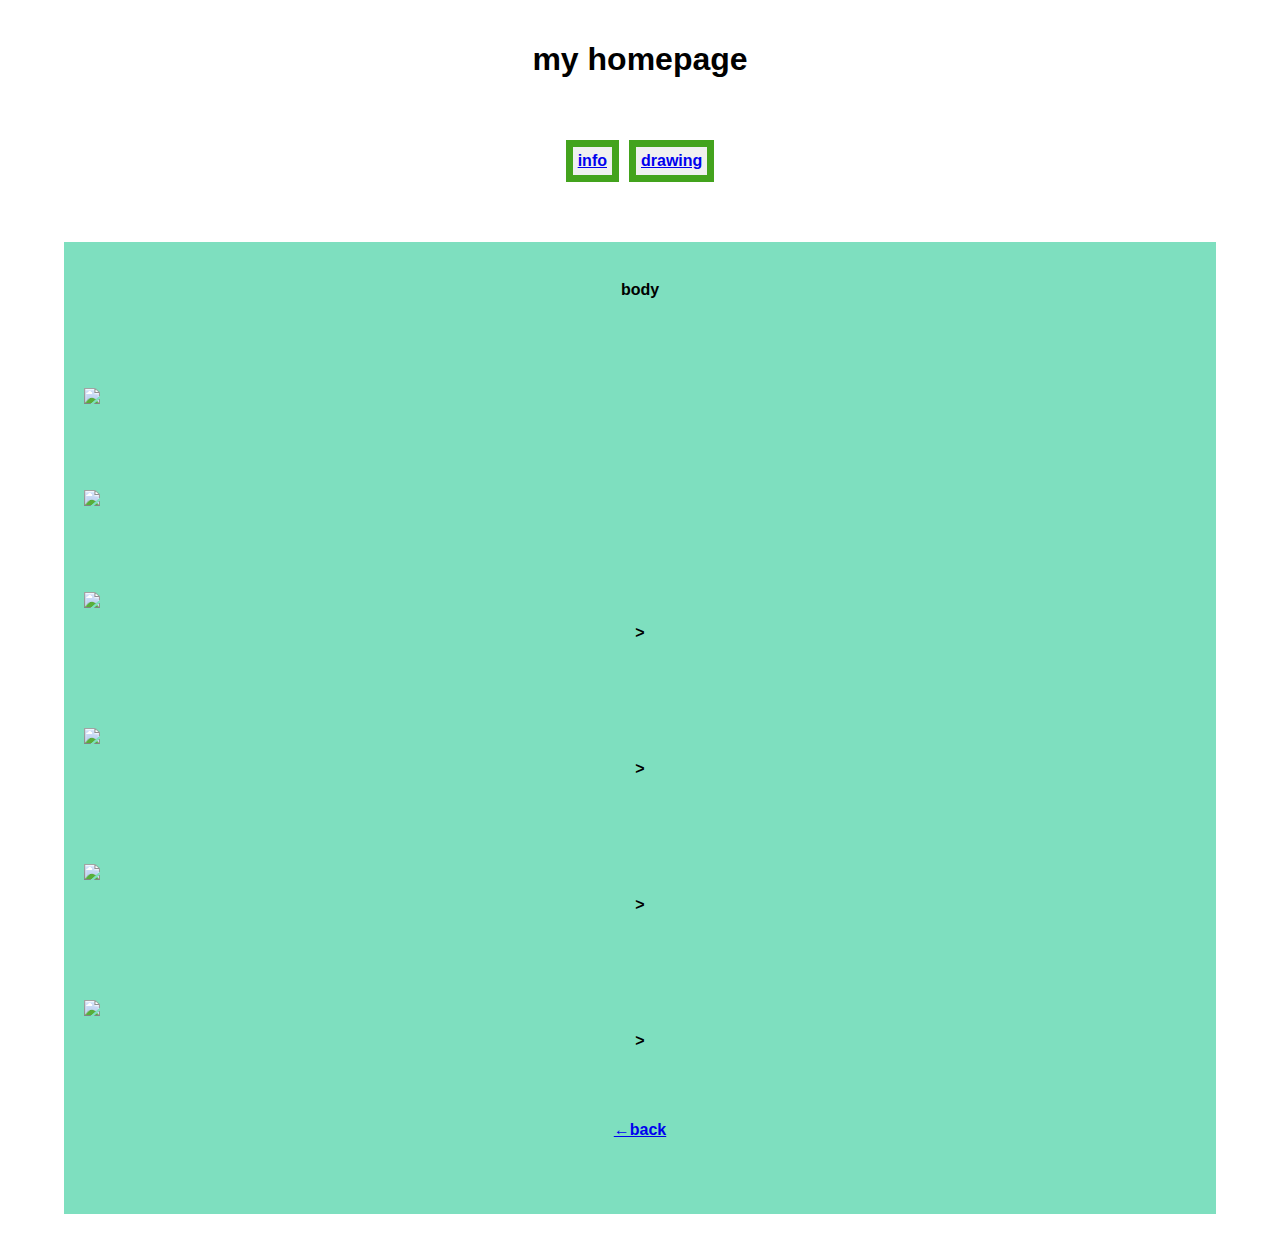
==== body.html @ 3b78d040 "Add files via upload" ====
<!DOCTYPE html>
<html lang="ko">
<head>
    <meta charset="UTF-8">
    <meta name="viewport" content="width=device-width, initial-scale=1.0">
    <title>my homepage</title>
    <link rel="stylesheet" href="style.css">
    <style>
        /* 반응형 디자인 적용 */
        body {
            font-family: Arial, sans-serif;
            margin: 0;
            padding: 0;
            box-sizing: border-box;
        }
        .container {
            width: 90%;
            max-width: 1200px;
            margin: 0 auto;
            padding: 20px;
            text-align: center;
        }
        h1 {
            font-size: 2rem;
        }
        p {
            font-size: 1rem;
            line-height: 1.5;
        }
        /* 작은 화면에서 적용되는 스타일 */
        @media (max-width: 768px) {
            h1 {
                font-size: 1.5rem;
            }
            p {
                font-size: 0.9rem;
            }
        }
    </style>
</head>
<body>
    <div class="container">
        <h1>my homepage</h1>
        
        <!-- 상단 메뉴 -->
        <div class="header">
            <table>
                <tr>
                    <th><a href="info.html">info</a></th>
                    <th><a href="drawing.html">drawing</a></th>
                </tr>
            </table>
        </div>
    
        <!-- 아래쪽 콘텐츠 -->
        <div class="content">
            <p class="center"><b>body</p>
                <br>
                <br>
                <br>
                    <p class="center"><img src="https://freight.cargo.site/t/original/i/81d3a01a785aa060282ba1765f7394f7a1de55aee08e531d561ac10e6decd385/body1.jpg"></p>
                <br>
                <br>
                <br>
                    <p class="center"><img src="https://freight.cargo.site/t/original/i/f118098c9312f50cd48dd5936f1cfae1635126b02812cbd9a5626feeff69850c/body5.jpg"></p>
                <br>
                <br>
                <br>
                    <p class="center"><img src="https://freight.cargo.site/t/original/i/3285ba67250d8e12c76808f9bcce36624c5d50248241cb0476ec34a9b1ad0447/body2.jpg"></p>
                        ></p>
                <br><br><br>
                    <p class="center"><img src="https://freight.cargo.site/t/original/i/129e8e2a850d0652c6347b6288a566a13e5d460122593bdbb1a0dcf4dac70f30/body3.jpg"></p>
                        ></p>
                <br><br><br>
                    <p class="center"><img src="https://freight.cargo.site/t/original/i/1458ed83d1e94c06c6dba72c319924dd96051663cb48a39d8b4526ae21a6f595/body6.jpg"></p>
                        ></p>
                    <br><br><br>
                    <p class="center"><img src="https://freight.cargo.site/t/original/i/6fcb32bbffb763aacf2e30b85656ba53fd96d426f5c752a06b2295ec2347b975/body4_1.jpg"></p>
                        ></p>
                        <br><br>
                        <p><a href="drawing.html"><b>←back</b></a></p>
                        <br><br>
        </div>
    </div>
</body>
</html>
---- style.css ----
table {
    margin: 20px auto; /* 중앙 정렬 */
    border-collapse: separate; /* cellspacing 효과를 위해 collapse 대신 separate 사용 */
    border-spacing: 10px; /* cellspacing과 같은 효과 */
    width: 50px; /* 테이블 크기 */
}

th {
    padding: 5px; /* 셀 내부 여백 (cellpadding 효과) */
    border: 7px solid rgb(67, 163, 29); /* 각 셀 테두리 */
    background-color: #f0f0f0; /* 배경색 추가 */
}
/* 테이블을 포함하는 상단 메뉴 */
.header {
    width: 100%;
    padding: 10px 0;
    background-color: #ffffff; /* 연한 배경색 추가 */
    text-align: center;
}

/* 아래쪽 콘텐츠 */
.content {
    margin-top: 20px; /* 위쪽과 간격 */
    padding: 20px;
    background-color: #7edfbf;
    text-align: center;
}

/* 반응형 스타일 */
@media (max-width: 768px) {
    .header table {
        width: 100%;
    }
    
    .content {
        padding: 10px;
    }
}
.tight-line {
    line-height: 0.5; /* 기본값(1.5)보다 줄어든 간격 */
}
img {
    max-width: 100%;
    height: auto;
    display: block;
    margin: 0 auto;
}
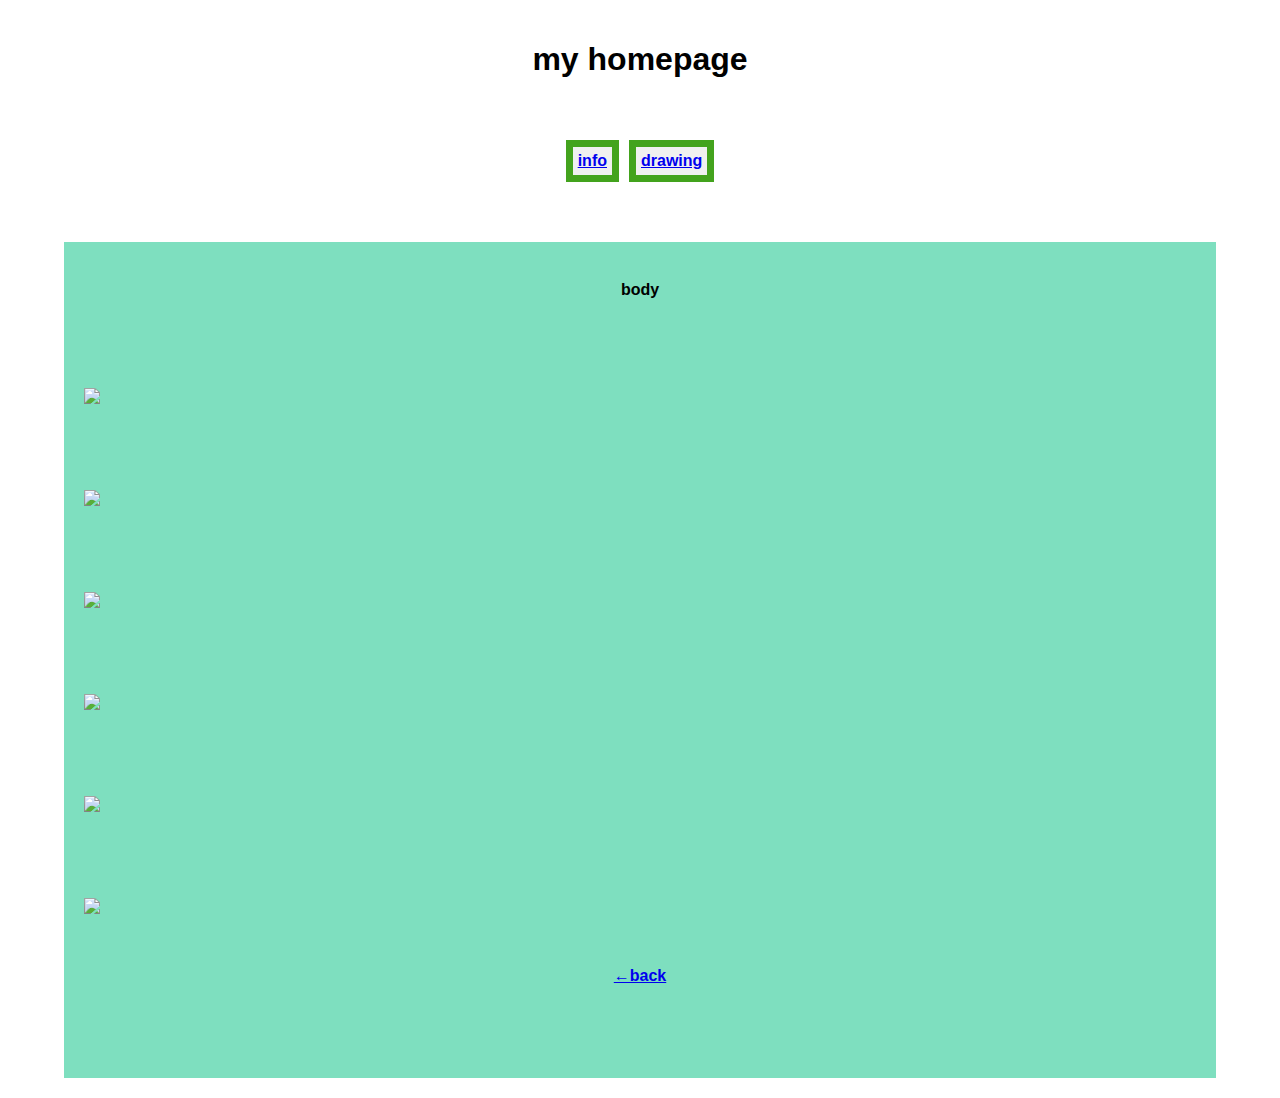
==== commit 46d3326c: "Add files via upload" ====
--- a/body.html
+++ b/body.html
@@ -67,19 +67,19 @@
                 <br>
                 <br>
                     <p class="center"><img src="https://freight.cargo.site/t/original/i/3285ba67250d8e12c76808f9bcce36624c5d50248241cb0476ec34a9b1ad0447/body2.jpg"></p>
-                        ></p>
+                        
                 <br><br><br>
                     <p class="center"><img src="https://freight.cargo.site/t/original/i/129e8e2a850d0652c6347b6288a566a13e5d460122593bdbb1a0dcf4dac70f30/body3.jpg"></p>
-                        ></p>
+                        
                 <br><br><br>
                     <p class="center"><img src="https://freight.cargo.site/t/original/i/1458ed83d1e94c06c6dba72c319924dd96051663cb48a39d8b4526ae21a6f595/body6.jpg"></p>
-                        ></p>
+                        
                     <br><br><br>
                     <p class="center"><img src="https://freight.cargo.site/t/original/i/6fcb32bbffb763aacf2e30b85656ba53fd96d426f5c752a06b2295ec2347b975/body4_1.jpg"></p>
-                        ></p>
-                        <br><br>
+                        
+                        <br>
                         <p><a href="drawing.html"><b>←back</b></a></p>
-                        <br><br>
+                        <br><br><br>
         </div>
     </div>
 </body>
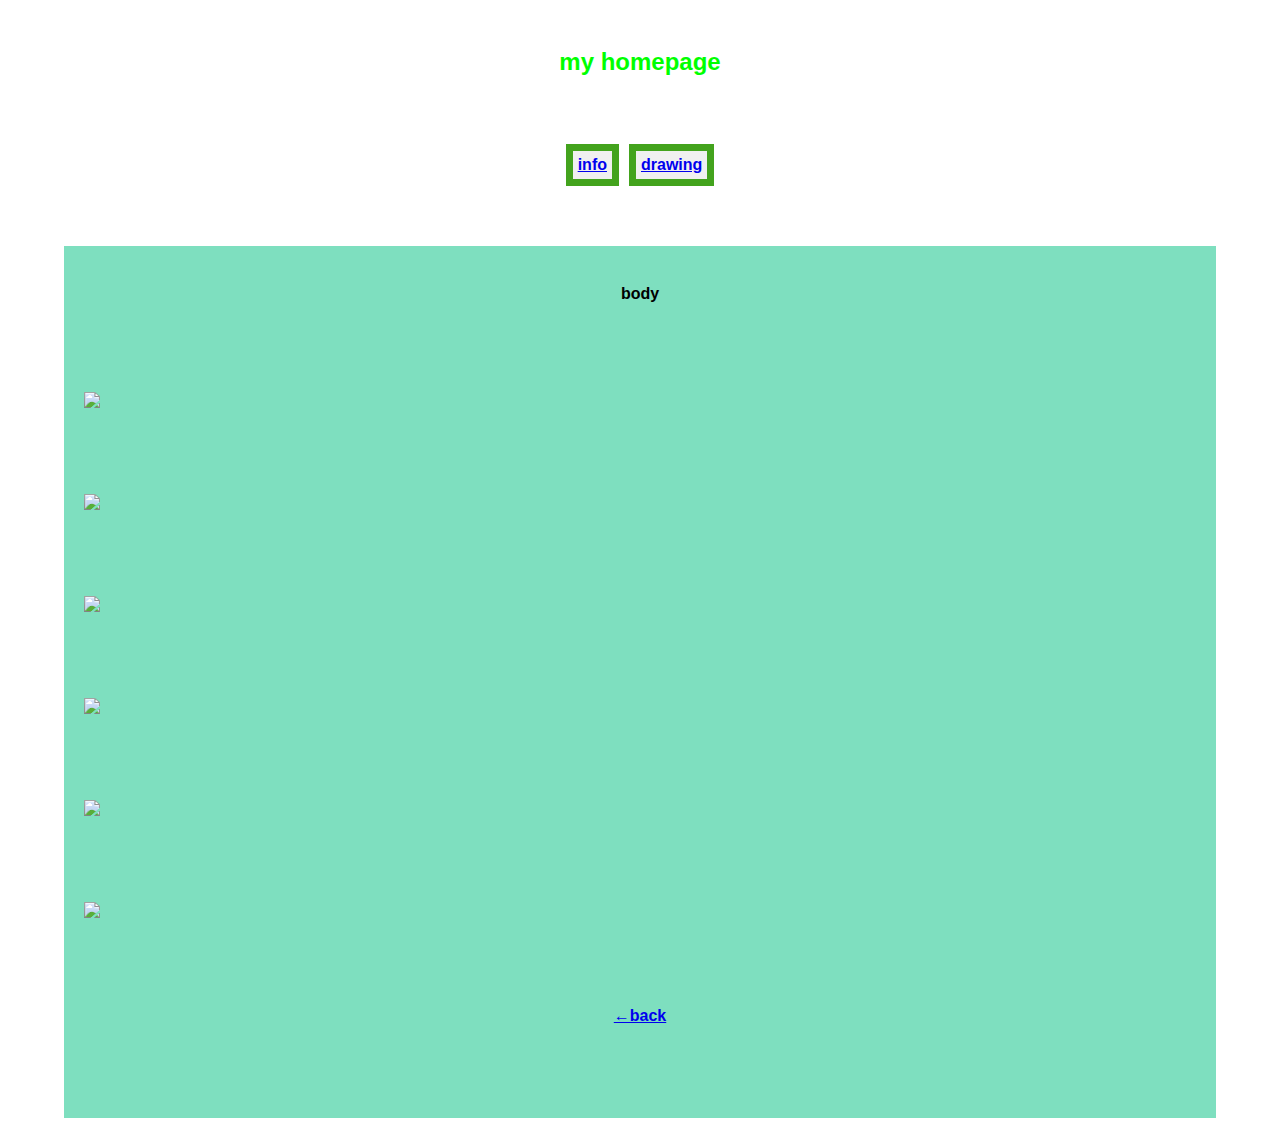
==== commit 1ac99ddc: "Add files via upload" ====
--- a/body.html
+++ b/body.html
@@ -40,7 +40,7 @@
 </head>
 <body>
     <div class="container">
-        <h1>my homepage</h1>
+        <p class="blinking-text">my homepage</p>
         
         <!-- 상단 메뉴 -->
         <div class="header">
@@ -77,7 +77,7 @@
                     <br><br><br>
                     <p class="center"><img src="https://freight.cargo.site/t/original/i/6fcb32bbffb763aacf2e30b85656ba53fd96d426f5c752a06b2295ec2347b975/body4_1.jpg"></p>
                         
-                        <br>
+                        <br><br><br>
                         <p><a href="drawing.html"><b>←back</b></a></p>
                         <br><br><br>
         </div>
--- a/style.css
+++ b/style.css
@@ -44,4 +44,17 @@
     height: auto;
     display: block;
     margin: 0 auto;
+}
+
+@keyframes blink {
+    0% { opacity: 0.3; }
+    50% { opacity: 0; }
+    100% { opacity: 1; }
+}
+
+.blinking-text {
+    font-size: 24px;
+    font-weight: bold;
+    color: #00ff00;
+    animation: blink 2s infinite;
 }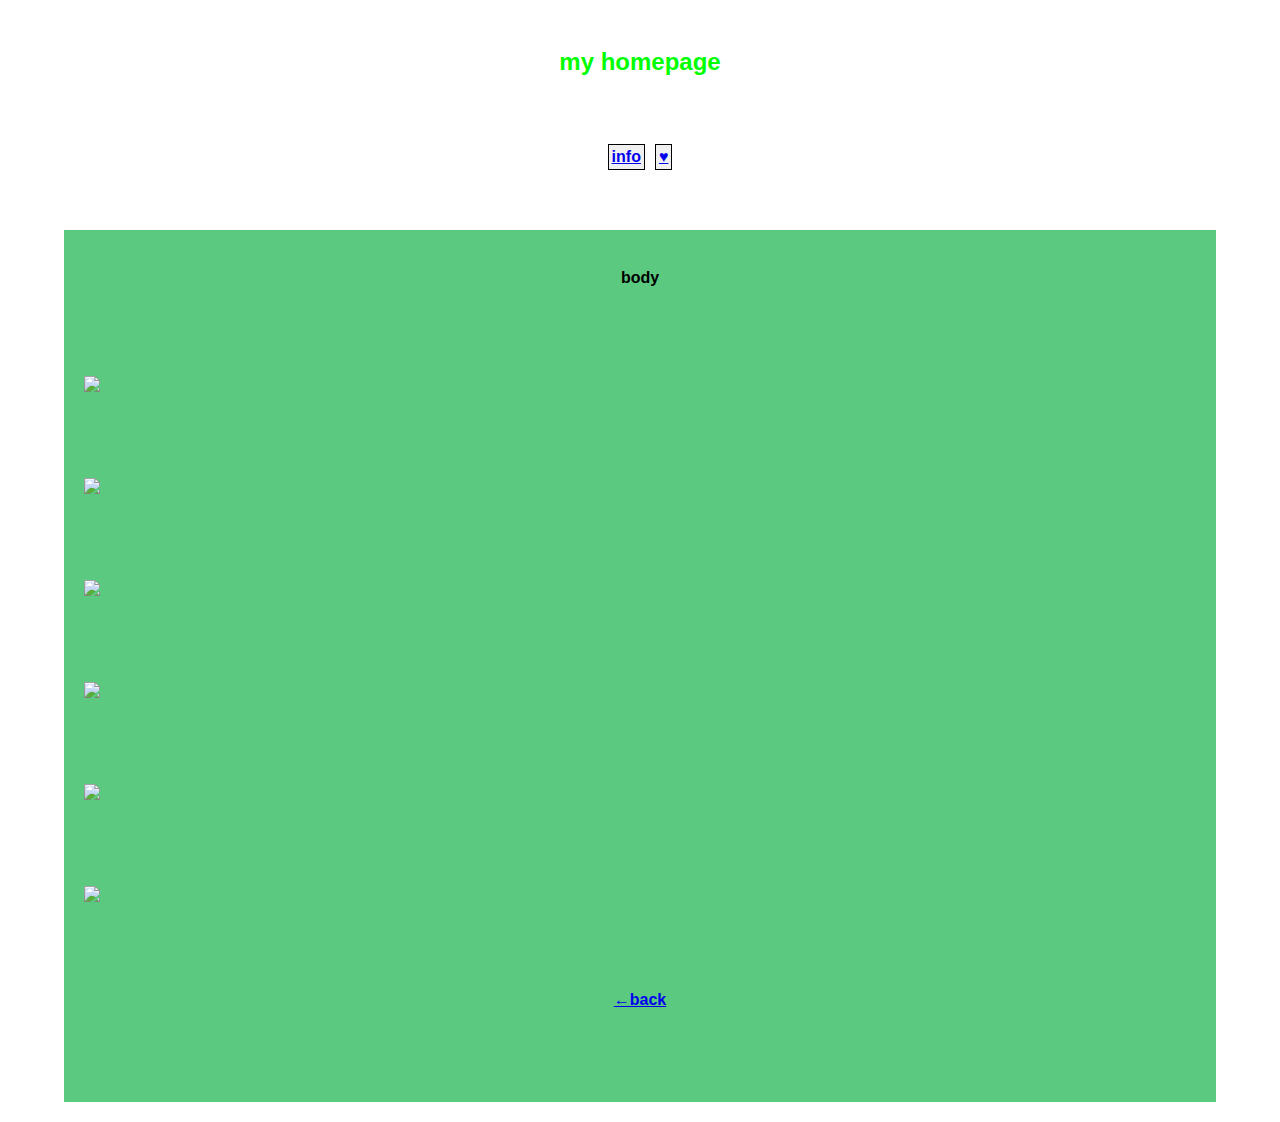
==== commit 62b4fa42: "Add files via upload" ====
--- a/body.html
+++ b/body.html
@@ -47,7 +47,7 @@
             <table>
                 <tr>
                     <th><a href="info.html">info</a></th>
-                    <th><a href="drawing.html">drawing</a></th>
+                    <th><a href="drawing.html">♥</a></th>
                 </tr>
             </table>
         </div>
--- a/style.css
+++ b/style.css
@@ -6,8 +6,8 @@
 }
 
 th {
-    padding: 5px; /* 셀 내부 여백 (cellpadding 효과) */
-    border: 7px solid rgb(67, 163, 29); /* 각 셀 테두리 */
+    padding: 3px; /* 셀 내부 여백 (cellpadding 효과) */
+    border: 1px solid rgb(0, 0, 0); /* 각 셀 테두리 */
     background-color: #f0f0f0; /* 배경색 추가 */
 }
 /* 테이블을 포함하는 상단 메뉴 */
@@ -22,7 +22,7 @@
 .content {
     margin-top: 20px; /* 위쪽과 간격 */
     padding: 20px;
-    background-color: #7edfbf;
+    background-color: #5bca80;
     text-align: center;
 }
 
@@ -47,7 +47,7 @@
 }
 
 @keyframes blink {
-    0% { opacity: 0.3; }
+    0% { opacity: 0.7; }
     50% { opacity: 0; }
     100% { opacity: 1; }
 }
@@ -56,5 +56,5 @@
     font-size: 24px;
     font-weight: bold;
     color: #00ff00;
-    animation: blink 2s infinite;
+    animation: blink 1s infinite;
 }